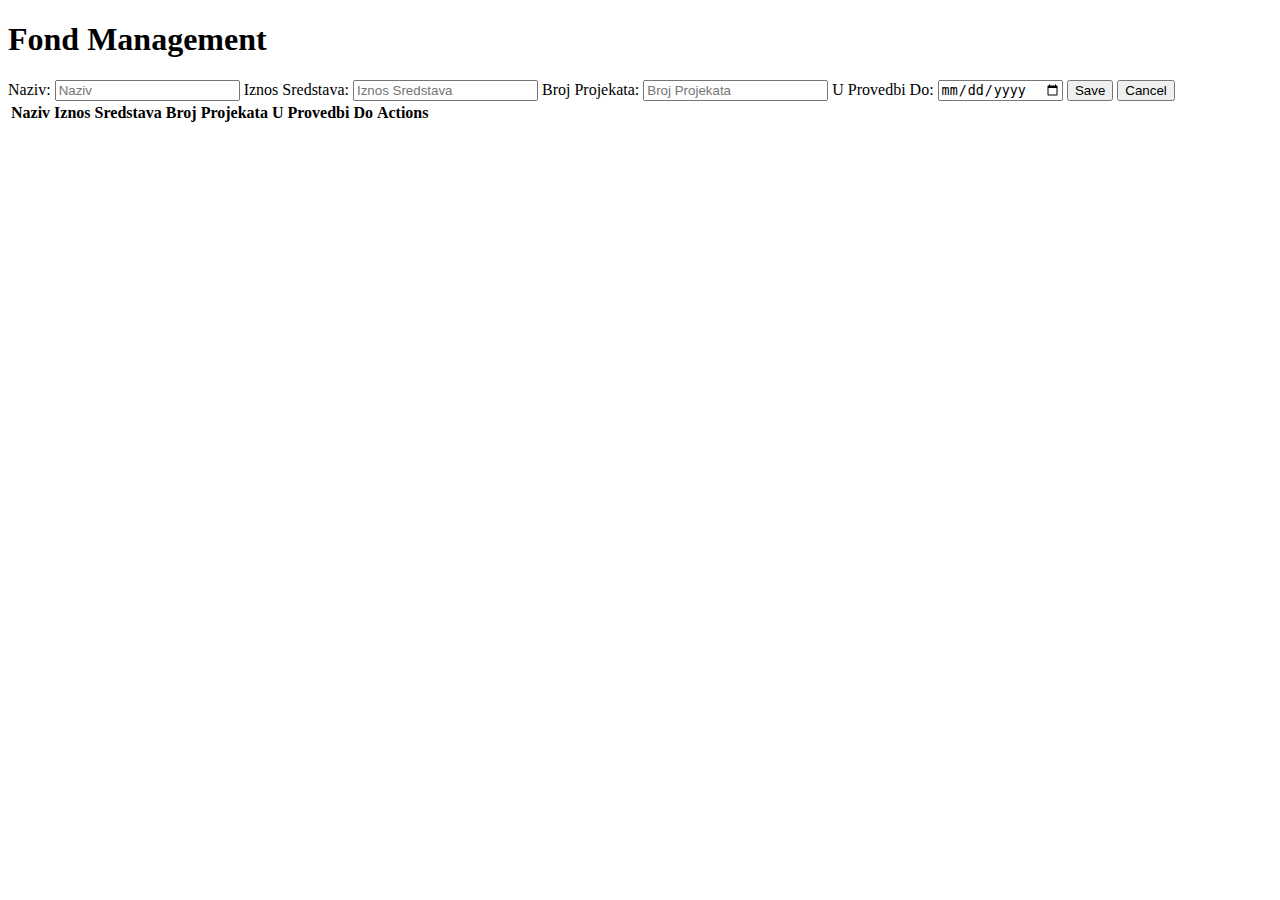
==== FondChecker/wwwroot/index.html @ ec342962 "Pred-završno" ====
<!DOCTYPE html>
<html lang="en">
<head>
    <meta charset="UTF-8">
    <meta name="viewport" content="width=device-width, initial-scale=1.0">
    <title>Fond Management</title>
    <!-- Link to CSS file -->
    <link rel="stylesheet" href="../css/style.css"> 
</head>
<body>
    <h1>Fond Management</h1>

    <!-- Form to Add/Edit Fond -->
    <form id="fondForm">
        <label for="naziv">Naziv:</label>
        <input type="text" id="naziv" placeholder="Naziv" required>
        
        <label for="iznosSredstava">Iznos Sredstava:</label>
        <input type="number" id="iznosSredstava" placeholder="Iznos Sredstava" required>
        
        <label for="brojProjekata">Broj Projekata:</label>
        <input type="number" id="brojProjekata" placeholder="Broj Projekata" required>
        
        <label for="uProvedbiDo">U Provedbi Do:</label>
        <input type="date" id="uProvedbiDo" placeholder="U Provedbi Do" required>
        
        <!-- Hidden field for Sifra (ID) -->
        <input type="hidden" id="fondId">
        
        <button type="submit">Save</button>
        <button type="button" id="cancelFondEdit">Cancel</button>
    </form>

    <!-- Table to Display List of Fonds -->
    <table>
        <thead>
            <tr>
                <th>Naziv</th>
                <th>Iznos Sredstava</th>
                <th>Broj Projekata</th>
                <th>U Provedbi Do</th>
                <th>Actions</th>
            </tr>
        </thead>
        <tbody id="fondsTableBody">
            <!-- JavaScript will dynamically add rows here -->
        </tbody>
    </table>

    <!-- Link to JavaScript file (place before closing body tag) -->
    <script src="../js/fondManager.js"></script>
</body>
</html>
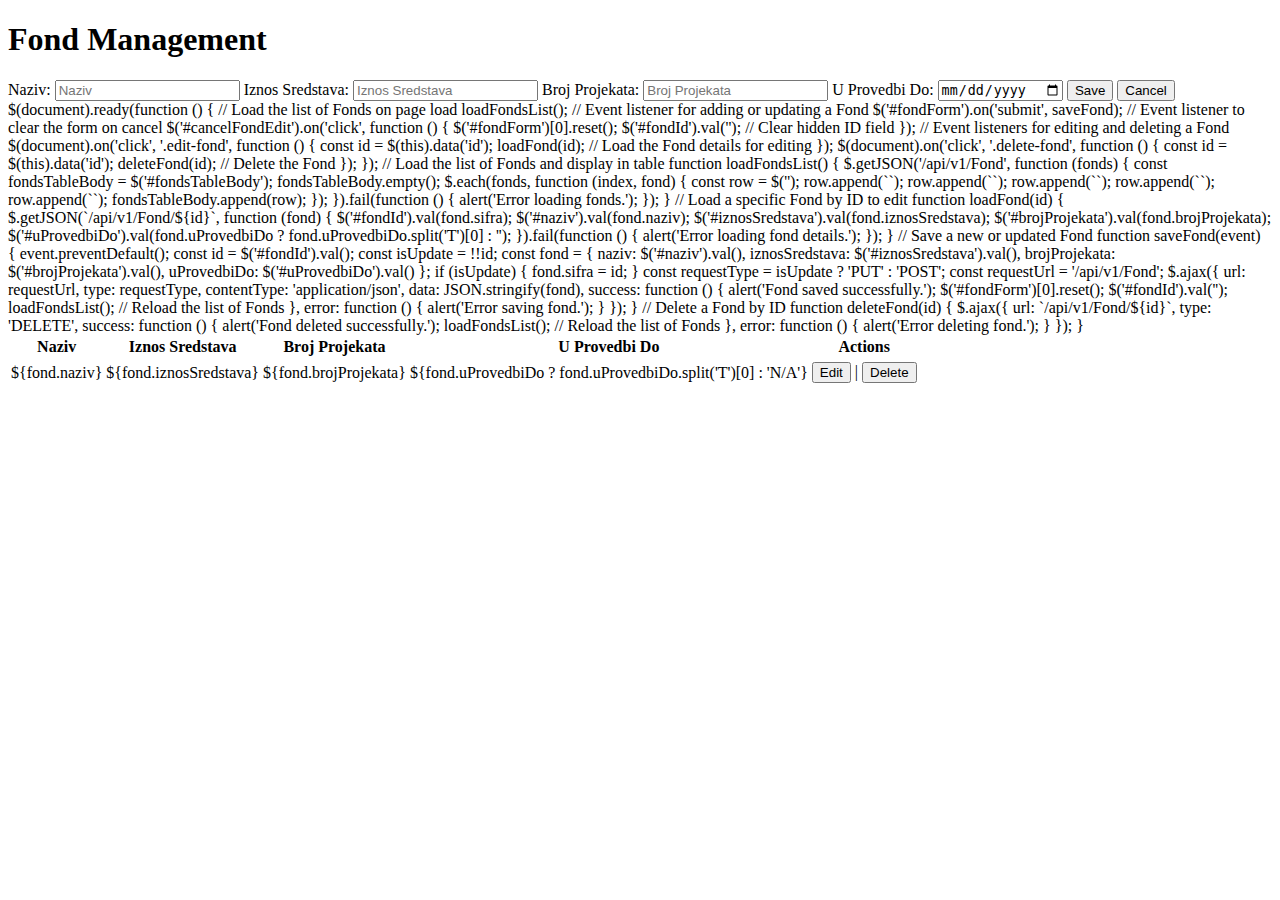
==== commit 6f66d673: "Fix 3" ====
--- a/FondChecker/wwwroot/index.html
+++ b/FondChecker/wwwroot/index.html
@@ -5,7 +5,7 @@
     <meta name="viewport" content="width=device-width, initial-scale=1.0">
     <title>Fond Management</title>
     <!-- Link to CSS file -->
-    <link rel="stylesheet" href="../css/style.css"> 
+    <link rel="stylesheet" href="css/style.css"> <!-- Corrected path -->
 </head>
 <body>
     <h1>Fond Management</h1>
@@ -44,10 +44,121 @@
         </thead>
         <tbody id="fondsTableBody">
             <!-- JavaScript will dynamically add rows here -->
-        </tbody>
+        </tbody>$(document).ready(function () {
+            // Load the list of Fonds on page load
+            loadFondsList();
+        
+            // Event listener for adding or updating a Fond
+            $('#fondForm').on('submit', saveFond);
+        
+            // Event listener to clear the form on cancel
+            $('#cancelFondEdit').on('click', function () {
+                $('#fondForm')[0].reset();
+                $('#fondId').val(''); // Clear hidden ID field
+            });
+        
+            // Event listeners for editing and deleting a Fond
+            $(document).on('click', '.edit-fond', function () {
+                const id = $(this).data('id');
+                loadFond(id); // Load the Fond details for editing
+            });
+        
+            $(document).on('click', '.delete-fond', function () {
+                const id = $(this).data('id');
+                deleteFond(id); // Delete the Fond
+            });
+        });
+        
+        // Load the list of Fonds and display in table
+        function loadFondsList() {
+            $.getJSON('/api/v1/Fond', function (fonds) {
+                const fondsTableBody = $('#fondsTableBody');
+                fondsTableBody.empty();
+                $.each(fonds, function (index, fond) {
+                    const row = $('<tr></tr>');
+                    row.append(`<td>${fond.naziv}</td>`);
+                    row.append(`<td>${fond.iznosSredstava}</td>`);
+                    row.append(`<td>${fond.brojProjekata}</td>`);
+                    row.append(`<td>${fond.uProvedbiDo ? fond.uProvedbiDo.split('T')[0] : 'N/A'}</td>`);
+                    row.append(`<td>
+                        <button class="edit-fond" data-id="${fond.sifra}">Edit</button> |
+                        <button class="delete-fond" data-id="${fond.sifra}">Delete</button>
+                    </td>`);
+                    fondsTableBody.append(row);
+                });
+            }).fail(function () {
+                alert('Error loading fonds.');
+            });
+        }
+        
+        // Load a specific Fond by ID to edit
+        function loadFond(id) {
+            $.getJSON(`/api/v1/Fond/${id}`, function (fond) {
+                $('#fondId').val(fond.sifra);
+                $('#naziv').val(fond.naziv);
+                $('#iznosSredstava').val(fond.iznosSredstava);
+                $('#brojProjekata').val(fond.brojProjekata);
+                $('#uProvedbiDo').val(fond.uProvedbiDo ? fond.uProvedbiDo.split('T')[0] : '');
+            }).fail(function () {
+                alert('Error loading fond details.');
+            });
+        }
+        
+        // Save a new or updated Fond
+        function saveFond(event) {
+            event.preventDefault();
+            const id = $('#fondId').val();
+            const isUpdate = !!id;
+        
+            const fond = {
+                naziv: $('#naziv').val(),
+                iznosSredstava: $('#iznosSredstava').val(),
+                brojProjekata: $('#brojProjekata').val(),
+                uProvedbiDo: $('#uProvedbiDo').val()
+            };
+        
+            if (isUpdate) {
+                fond.sifra = id;
+            }
+        
+            const requestType = isUpdate ? 'PUT' : 'POST';
+            const requestUrl = '/api/v1/Fond';
+        
+            $.ajax({
+                url: requestUrl,
+                type: requestType,
+                contentType: 'application/json',
+                data: JSON.stringify(fond),
+                success: function () {
+                    alert('Fond saved successfully.');
+                    $('#fondForm')[0].reset();
+                    $('#fondId').val('');
+                    loadFondsList(); // Reload the list of Fonds
+                },
+                error: function () {
+                    alert('Error saving fond.');
+                }
+            });
+        }
+        
+        // Delete a Fond by ID
+        function deleteFond(id) {
+            $.ajax({
+                url: `/api/v1/Fond/${id}`,
+                type: 'DELETE',
+                success: function () {
+                    alert('Fond deleted successfully.');
+                    loadFondsList(); // Reload the list of Fonds
+                },
+                error: function () {
+                    alert('Error deleting fond.');
+                }
+            });
+        }
+        
     </table>
 
     <!-- Link to JavaScript file (place before closing body tag) -->
-    <script src="../js/fondManager.js"></script>
+    <script src="js/fondManager.js"></script> <!-- Corrected path -->
 </body>
 </html>
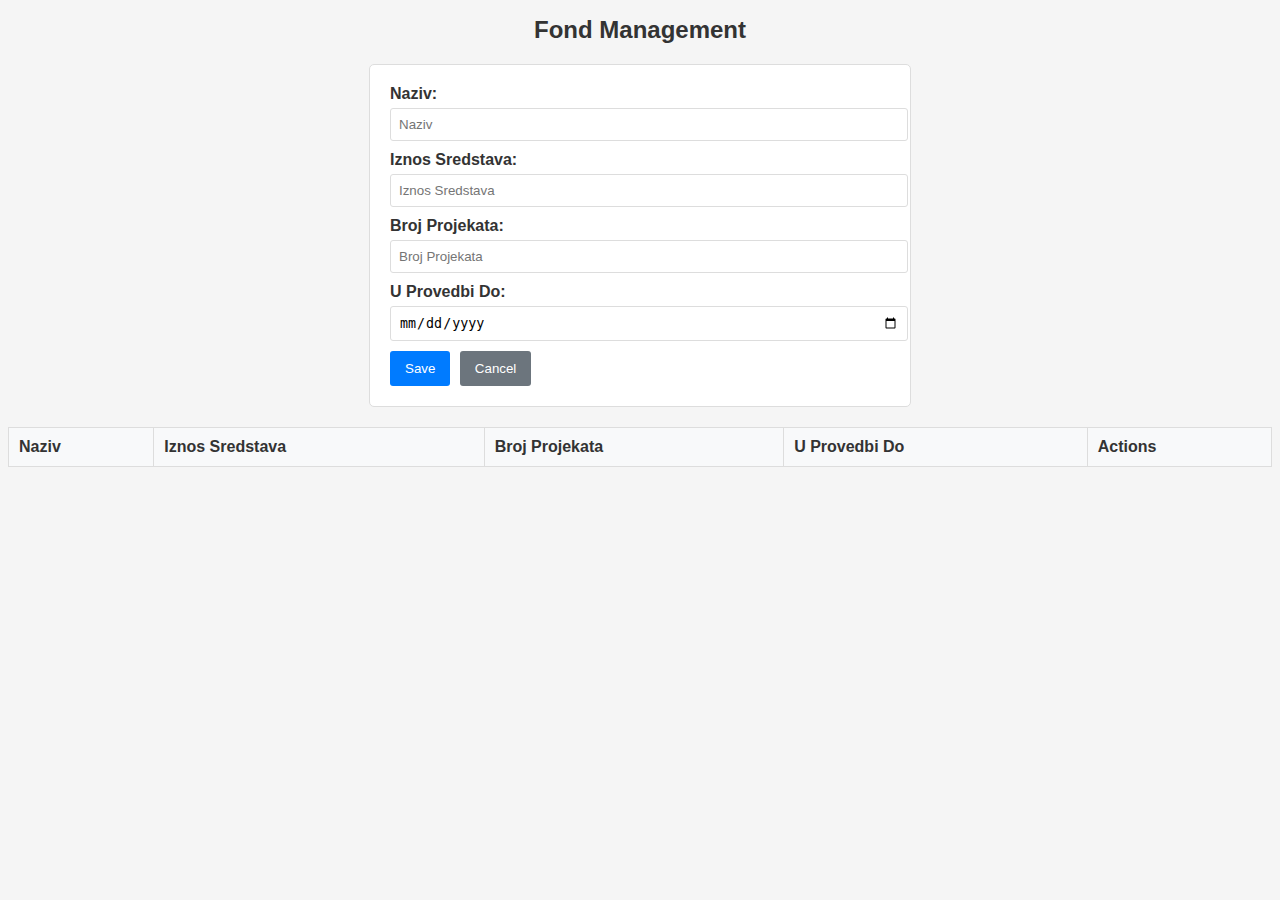
==== commit 957cfd33: "Valjda kraj" ====
--- a/FondChecker/wwwroot/index.html
+++ b/FondChecker/wwwroot/index.html
@@ -5,7 +5,7 @@
     <meta name="viewport" content="width=device-width, initial-scale=1.0">
     <title>Fond Management</title>
     <!-- Link to CSS file -->
-    <link rel="stylesheet" href="css/style.css"> <!-- Corrected path -->
+    <link rel="stylesheet" href="style.css"> <!-- Corrected path -->
 </head>
 <body>
     <h1>Fond Management</h1>
@@ -44,121 +44,11 @@
         </thead>
         <tbody id="fondsTableBody">
             <!-- JavaScript will dynamically add rows here -->
-        </tbody>$(document).ready(function () {
-            // Load the list of Fonds on page load
-            loadFondsList();
-        
-            // Event listener for adding or updating a Fond
-            $('#fondForm').on('submit', saveFond);
-        
-            // Event listener to clear the form on cancel
-            $('#cancelFondEdit').on('click', function () {
-                $('#fondForm')[0].reset();
-                $('#fondId').val(''); // Clear hidden ID field
-            });
-        
-            // Event listeners for editing and deleting a Fond
-            $(document).on('click', '.edit-fond', function () {
-                const id = $(this).data('id');
-                loadFond(id); // Load the Fond details for editing
-            });
-        
-            $(document).on('click', '.delete-fond', function () {
-                const id = $(this).data('id');
-                deleteFond(id); // Delete the Fond
-            });
-        });
-        
-        // Load the list of Fonds and display in table
-        function loadFondsList() {
-            $.getJSON('/api/v1/Fond', function (fonds) {
-                const fondsTableBody = $('#fondsTableBody');
-                fondsTableBody.empty();
-                $.each(fonds, function (index, fond) {
-                    const row = $('<tr></tr>');
-                    row.append(`<td>${fond.naziv}</td>`);
-                    row.append(`<td>${fond.iznosSredstava}</td>`);
-                    row.append(`<td>${fond.brojProjekata}</td>`);
-                    row.append(`<td>${fond.uProvedbiDo ? fond.uProvedbiDo.split('T')[0] : 'N/A'}</td>`);
-                    row.append(`<td>
-                        <button class="edit-fond" data-id="${fond.sifra}">Edit</button> |
-                        <button class="delete-fond" data-id="${fond.sifra}">Delete</button>
-                    </td>`);
-                    fondsTableBody.append(row);
-                });
-            }).fail(function () {
-                alert('Error loading fonds.');
-            });
-        }
-        
-        // Load a specific Fond by ID to edit
-        function loadFond(id) {
-            $.getJSON(`/api/v1/Fond/${id}`, function (fond) {
-                $('#fondId').val(fond.sifra);
-                $('#naziv').val(fond.naziv);
-                $('#iznosSredstava').val(fond.iznosSredstava);
-                $('#brojProjekata').val(fond.brojProjekata);
-                $('#uProvedbiDo').val(fond.uProvedbiDo ? fond.uProvedbiDo.split('T')[0] : '');
-            }).fail(function () {
-                alert('Error loading fond details.');
-            });
-        }
-        
-        // Save a new or updated Fond
-        function saveFond(event) {
-            event.preventDefault();
-            const id = $('#fondId').val();
-            const isUpdate = !!id;
-        
-            const fond = {
-                naziv: $('#naziv').val(),
-                iznosSredstava: $('#iznosSredstava').val(),
-                brojProjekata: $('#brojProjekata').val(),
-                uProvedbiDo: $('#uProvedbiDo').val()
-            };
-        
-            if (isUpdate) {
-                fond.sifra = id;
-            }
-        
-            const requestType = isUpdate ? 'PUT' : 'POST';
-            const requestUrl = '/api/v1/Fond';
-        
-            $.ajax({
-                url: requestUrl,
-                type: requestType,
-                contentType: 'application/json',
-                data: JSON.stringify(fond),
-                success: function () {
-                    alert('Fond saved successfully.');
-                    $('#fondForm')[0].reset();
-                    $('#fondId').val('');
-                    loadFondsList(); // Reload the list of Fonds
-                },
-                error: function () {
-                    alert('Error saving fond.');
-                }
-            });
-        }
-        
-        // Delete a Fond by ID
-        function deleteFond(id) {
-            $.ajax({
-                url: `/api/v1/Fond/${id}`,
-                type: 'DELETE',
-                success: function () {
-                    alert('Fond deleted successfully.');
-                    loadFondsList(); // Reload the list of Fonds
-                },
-                error: function () {
-                    alert('Error deleting fond.');
-                }
-            });
-        }
+        </tbody>
         
     </table>
 
     <!-- Link to JavaScript file (place before closing body tag) -->
-    <script src="js/fondManager.js"></script> <!-- Corrected path -->
+    <script src="fondManager.js"></script> <!-- Corrected path -->
 </body>
 </html>
--- a/FondChecker/wwwroot/style.css
+++ b/FondChecker/wwwroot/style.css
@@ -0,0 +1,95 @@
+/* General Page Styling */
+body {
+    font-family: Arial, sans-serif;
+    background-color: #f5f5f5;
+    color: #333;
+}
+
+h1 {
+    color: #333;
+    font-size: 24px;
+    text-align: center;
+    margin-bottom: 20px;
+}
+
+/* Form Styling */
+form {
+    max-width: 500px;
+    margin: 0 auto 20px;
+    padding: 20px;
+    background-color: #ffffff;
+    border: 1px solid #ddd;
+    border-radius: 5px;
+}
+
+form label {
+    display: block;
+    margin-bottom: 5px;
+    font-weight: bold;
+}
+
+form input[type="text"],
+form input[type="number"],
+form input[type="date"] {
+    width: 100%;
+    padding: 8px;
+    margin-bottom: 10px;
+    border: 1px solid #ddd;
+    border-radius: 3px;
+}
+
+form button {
+    padding: 10px 15px;
+    margin-right: 5px;
+    border: none;
+    border-radius: 3px;
+    color: #fff;
+    background-color: #007bff;
+    cursor: pointer;
+}
+
+form button[type="button"] {
+    background-color: #6c757d;
+}
+
+form button:hover {
+    opacity: 0.9;
+}
+
+/* Table Styling */
+table {
+    width: 100%;
+    border-collapse: collapse;
+    margin-top: 20px;
+}
+
+th, td {
+    padding: 10px;
+    border: 1px solid #ddd;
+    text-align: left;
+}
+
+th {
+    background-color: #f8f9fa;
+    font-weight: bold;
+}
+
+td button {
+    padding: 5px 10px;
+    border: none;
+    border-radius: 3px;
+    color: #fff;
+    cursor: pointer;
+}
+
+td button.edit-fond {
+    background-color: #28a745;
+}
+
+td button.delete-fond {
+    background-color: #dc3545;
+}
+
+td button:hover {
+    opacity: 0.9;
+}
